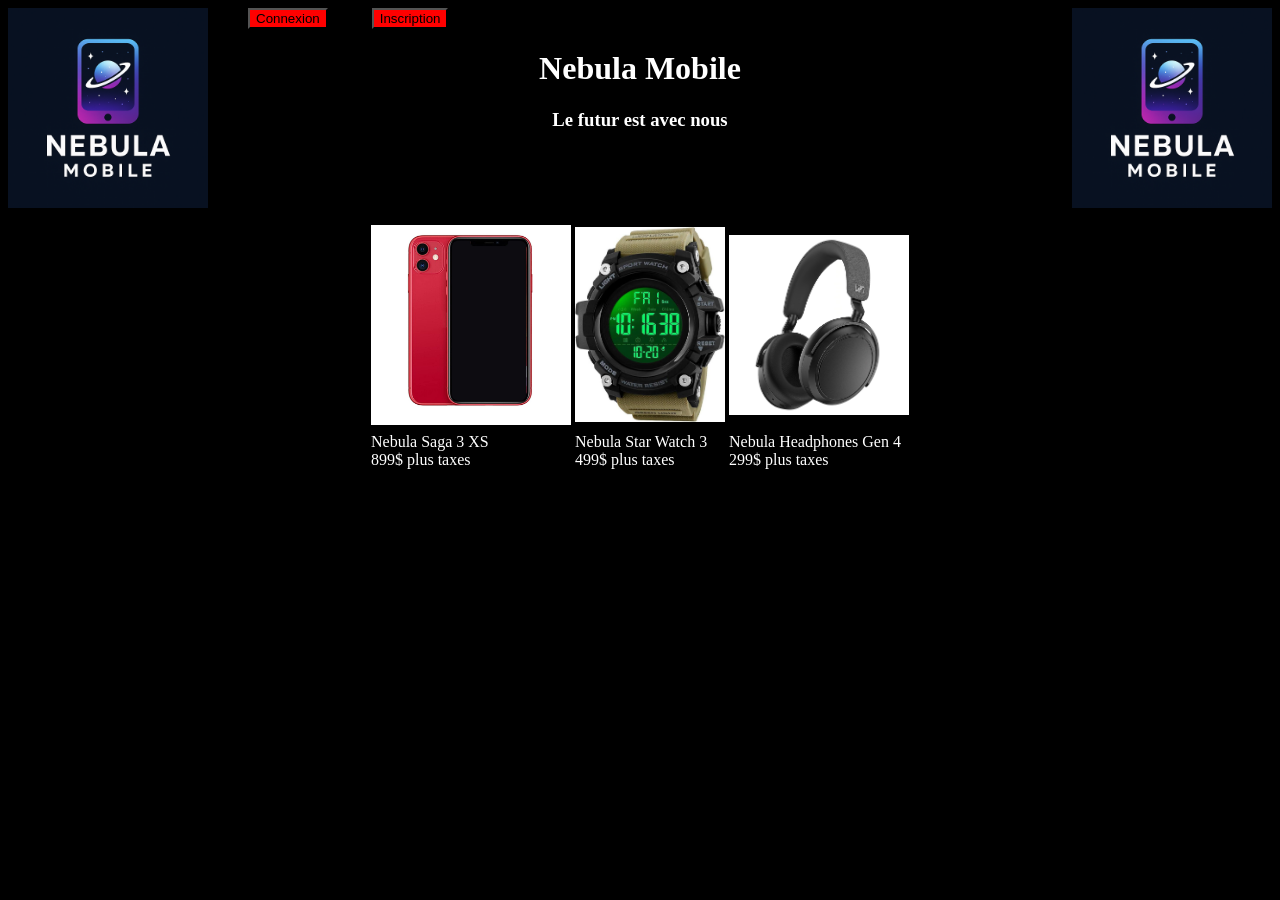
==== index.html @ f7d075dc "project innit add project files" ====
<!DOCTYPE html>
<html lang="fr" dir="ltr">
<head>
  <meta charset="UTF-8">
  <title>Nebula Mobile</title>
  <link rel="icon" href="img/favicon.png" type="image/png">

  <style>
    button {
      background-color: red;
    }
    .button {
      display: none;
    }
  </style>

  <!-- Chargement du script principal -->
  <script src="script.js" defer></script>
</head>

<body bgcolor="black">

<!--Top bar menu-->
<div id="topMenu" style="margin:20px; font-family:Verdana; text-align:center; display:none">
  <div id="contenu">
    <a href="index.html" style="margin:40px; color:white; text-decoration:none;">Accueil</a>
    <a href="html/téléphones.html" style="margin:40px; color:white; text-decoration:none;">Téléphones</a>
    <a href="html/accésoires.html" style="margin:40px; color:white; text-decoration:none;">Accésoires</a>
    <a href="html/montres.html" style="margin:40px; color:white; text-decoration:none;">Montres</a>
    <button id="logoutbutton" style="margin-left:40px;">Déconnexion</button>
  </div>
</div>

<button id="loginbutton" style="margin-left:40px;">Connexion</button>
<button id="signupbutton" style="margin-left:40px;">Inscription</button>


<!--Website title-->
<img src="img/nebula mobile logo.png" align="left" width="200" alt="Le logo de Nebula Mobile"/>
<img src="img/nebula mobile logo.png" align="right" width="200" alt="Le logo de Nebula Mobile"/>

<center>
  <font color="white" face="Verdana">
    <h1>Nebula Mobile</h1>
    <h3>Le futur est avec nous</h3>
  </font>
</center>

<br><br><br><br>

<!-- Available Phones-->
<table align="center">
  <tr>
    <th><img src="img/phone.img" alt="Téléphone Nebula Saga 3 XS" width="200"></th>
    <th><img src="img/Nebula Star Watch 3.jpg" alt="Nebula Star Watch 3" width="150"></th>
    <th><img src="img/Headphones._SL1500.jpg" alt="Téléphone Nebula Z Series 11" width="180"></th>
  </tr>
  <tr>
    <td><font face="Verdana" color="white" align="center">
      <a href="html/Nebula Saga 3 XS.html" style="text-decoration:none; color:white">Nebula Saga 3 XS<br>899$ plus taxes</a>
    </font></td>
    <td><font face="Verdana" color="white" align="center">
      <a href="html/Nebula Star Watch 3.html" style="text-decoration:none; color:white">Nebula Star Watch 3<br>499$ plus taxes</a>
    </font></td>
    <td><font face="Verdana" color="white" align="center">
      <a href="html/Nebula Headphones Gen 4.html" style="text-decoration:none; color:white">Nebula Headphones Gen 4<br>299$ plus taxes</a>
    </font></td>
  </tr>
</table>

</body>
</html>
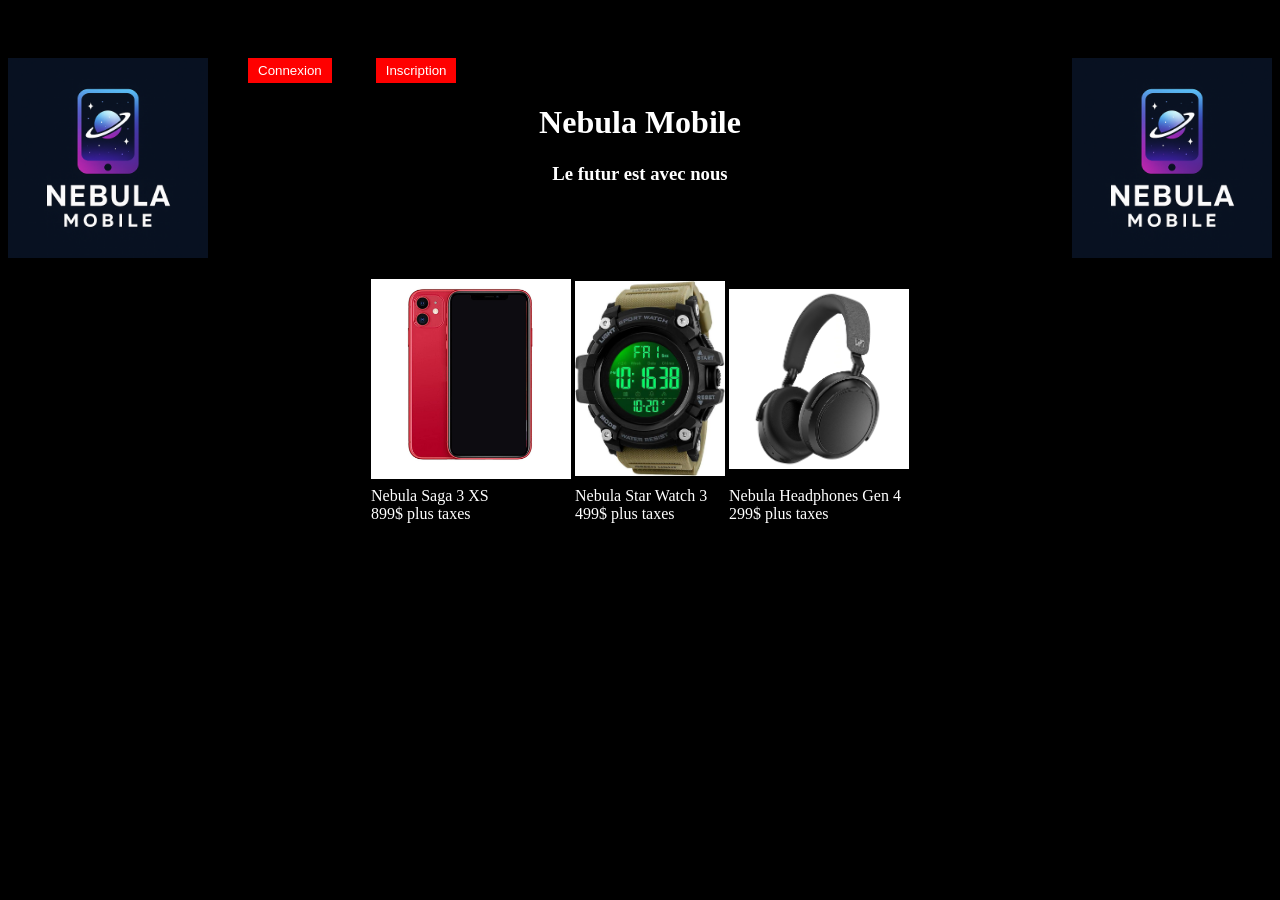
==== commit 4326d982: "fixed multiples problems with application - flickering (html body in wrong closure) - head menu disp" ====
--- a/index.html
+++ b/index.html
@@ -4,15 +4,7 @@
   <meta charset="UTF-8">
   <title>Nebula Mobile</title>
   <link rel="icon" href="img/favicon.png" type="image/png">
-
-  <style>
-    button {
-      background-color: red;
-    }
-    .button {
-      display: none;
-    }
-  </style>
+  <link rel="stylesheet" href="style.css">
 
   <!-- Chargement du script principal -->
   <script src="script.js" defer></script>
@@ -21,11 +13,11 @@
 <body bgcolor="black">
 
 <!--Top bar menu-->
-<div id="topMenu" style="margin:20px; font-family:Verdana; text-align:center; display:none">
+<div id="topMenu" style="margin:20px; font-family:Verdana; text-align:center;">
   <div id="contenu">
     <a href="index.html" style="margin:40px; color:white; text-decoration:none;">Accueil</a>
-    <a href="html/téléphones.html" style="margin:40px; color:white; text-decoration:none;">Téléphones</a>
-    <a href="html/accésoires.html" style="margin:40px; color:white; text-decoration:none;">Accésoires</a>
+    <a href="html/telephones.html" style="margin:40px; color:white; text-decoration:none;">Téléphones</a>
+    <a href="html/accessoires.html" style="margin:40px; color:white; text-decoration:none;">Accésoires</a>
     <a href="html/montres.html" style="margin:40px; color:white; text-decoration:none;">Montres</a>
     <button id="logoutbutton" style="margin-left:40px;">Déconnexion</button>
   </div>
@@ -36,8 +28,8 @@
 
 
 <!--Website title-->
-<img src="img/nebula mobile logo.png" align="left" width="200" alt="Le logo de Nebula Mobile"/>
-<img src="img/nebula mobile logo.png" align="right" width="200" alt="Le logo de Nebula Mobile"/>
+<img src="img/nebula-mobile-logo.png" align="left" width="200" alt="Le logo de Nebula Mobile"/>
+<img src="img/nebula-mobile-logo.png" align="right" width="200" alt="Le logo de Nebula Mobile"/>
 
 <center>
   <font color="white" face="Verdana">
@@ -51,19 +43,19 @@
 <!-- Available Phones-->
 <table align="center">
   <tr>
-    <th><img src="img/phone.img" alt="Téléphone Nebula Saga 3 XS" width="200"></th>
-    <th><img src="img/Nebula Star Watch 3.jpg" alt="Nebula Star Watch 3" width="150"></th>
+    <th><img src="img/phone.jpg" alt="Téléphone Nebula Saga 3 XS" width="200"></th>
+    <th><img src="img/Nebula-Star-Watch-3.jpg" alt="Nebula Star Watch 3" width="150"></th>
     <th><img src="img/Headphones._SL1500.jpg" alt="Téléphone Nebula Z Series 11" width="180"></th>
   </tr>
   <tr>
     <td><font face="Verdana" color="white" align="center">
-      <a href="html/Nebula Saga 3 XS.html" style="text-decoration:none; color:white">Nebula Saga 3 XS<br>899$ plus taxes</a>
+      <a href="html/Nebula-Saga-3-XS.html" style="text-decoration:none; color:white">Nebula Saga 3 XS<br>899$ plus taxes</a>
     </font></td>
     <td><font face="Verdana" color="white" align="center">
-      <a href="html/Nebula Star Watch 3.html" style="text-decoration:none; color:white">Nebula Star Watch 3<br>499$ plus taxes</a>
+      <a href="html/Nebula-Star-Watch-3.html" style="text-decoration:none; color:white">Nebula Star Watch 3<br>499$ plus taxes</a>
     </font></td>
     <td><font face="Verdana" color="white" align="center">
-      <a href="html/Nebula Headphones Gen 4.html" style="text-decoration:none; color:white">Nebula Headphones Gen 4<br>299$ plus taxes</a>
+      <a href="html/Nebula-Headphones-Gen-4.html" style="text-decoration:none; color:white">Nebula Headphones Gen 4<br>299$ plus taxes</a>
     </font></td>
   </tr>
 </table>
--- a/style.css
+++ b/style.css
@@ -0,0 +1,20 @@
+/* Hide authentication buttons by default to prevent flickering */
+#loginbutton,
+#signupbutton {
+  display: none;
+}
+
+/* Use visibility instead of display for topMenu to prevent layout reflow */
+#topMenu {
+  visibility: hidden;
+  /* Space is reserved, but element is invisible - prevents flickering */
+}
+
+/* Button styling */
+button {
+  background-color: red;
+  color: white;
+  border: none;
+  cursor: pointer;
+  padding: 5px 10px;
+}
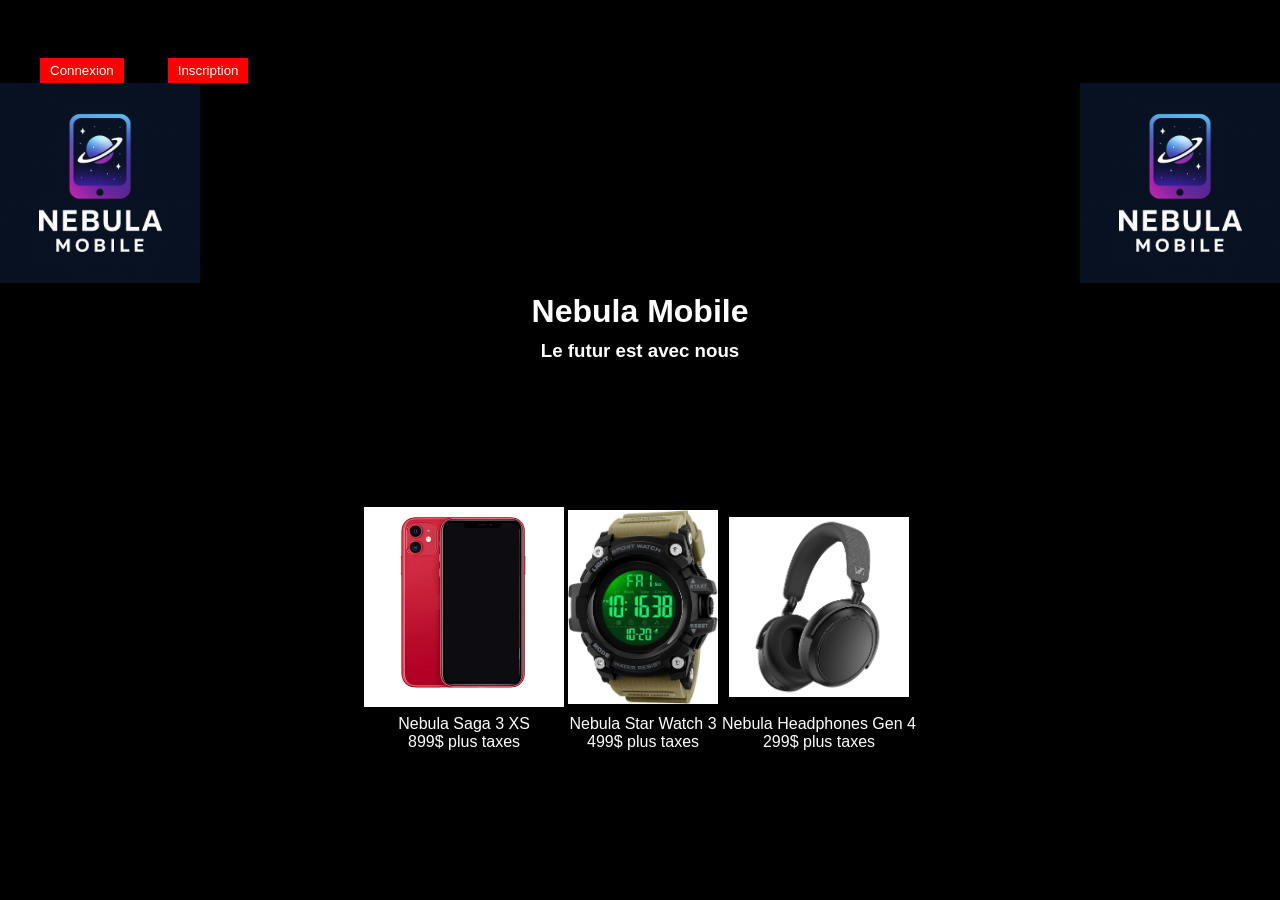
==== commit 40d9054c: "- extract inline css styles from html to css file - remove deprecated tags" ====
--- a/index.html
+++ b/index.html
@@ -2,6 +2,7 @@
 <html lang="fr" dir="ltr">
 <head>
   <meta charset="UTF-8">
+  <meta name="viewport" content="width=device-width, initial-scale=1.0">
   <title>Nebula Mobile</title>
   <link rel="icon" href="img/favicon.png" type="image/png">
   <link rel="stylesheet" href="style.css">
@@ -10,7 +11,7 @@
   <script src="script.js" defer></script>
 </head>
 
-<body bgcolor="black">
+<body>
 
 <!--Top bar menu-->
 <div id="topMenu" style="margin:20px; font-family:Verdana; text-align:center;">
@@ -28,35 +29,35 @@
 
 
 <!--Website title-->
-<img src="img/nebula-mobile-logo.png" align="left" width="200" alt="Le logo de Nebula Mobile"/>
-<img src="img/nebula-mobile-logo.png" align="right" width="200" alt="Le logo de Nebula Mobile"/>
+<div class="header-logos">
+  <img src="img/nebula-mobile-logo.png" class="logo-left" width="200" alt="Le logo de Nebula Mobile"/>
+  <img src="img/nebula-mobile-logo.png" class="logo-right" width="200" alt="Le logo de Nebula Mobile"/>
+</div>
 
-<center>
-  <font color="white" face="Verdana">
-    <h1>Nebula Mobile</h1>
-    <h3>Le futur est avec nous</h3>
-  </font>
-</center>
+<div class="header-text">
+  <h1>Nebula Mobile</h1>
+  <h3>Le futur est avec nous</h3>
+</div>
 
 <br><br><br><br>
 
 <!-- Available Phones-->
-<table align="center">
+<table class="products-table">
   <tr>
     <th><img src="img/phone.jpg" alt="Téléphone Nebula Saga 3 XS" width="200"></th>
     <th><img src="img/Nebula-Star-Watch-3.jpg" alt="Nebula Star Watch 3" width="150"></th>
     <th><img src="img/Headphones._SL1500.jpg" alt="Téléphone Nebula Z Series 11" width="180"></th>
   </tr>
   <tr>
-    <td><font face="Verdana" color="white" align="center">
+    <td class="product-info">
       <a href="html/Nebula-Saga-3-XS.html" style="text-decoration:none; color:white">Nebula Saga 3 XS<br>899$ plus taxes</a>
-    </font></td>
-    <td><font face="Verdana" color="white" align="center">
+    </td>
+    <td class="product-info">
       <a href="html/Nebula-Star-Watch-3.html" style="text-decoration:none; color:white">Nebula Star Watch 3<br>499$ plus taxes</a>
-    </font></td>
-    <td><font face="Verdana" color="white" align="center">
+    </td>
+    <td class="product-info">
       <a href="html/Nebula-Headphones-Gen-4.html" style="text-decoration:none; color:white">Nebula Headphones Gen 4<br>299$ plus taxes</a>
-    </font></td>
+    </td>
   </tr>
 </table>
 
--- a/style.css
+++ b/style.css
@@ -1,3 +1,10 @@
+/* Body styling */
+body {
+  background-color: black;
+  margin: 0;
+  padding: 0;
+}
+
 /* Hide authentication buttons by default to prevent flickering */
 #loginbutton,
 #signupbutton {
@@ -18,3 +25,43 @@
   cursor: pointer;
   padding: 5px 10px;
 }
+
+/* Header logo positioning */
+.header-logos {
+  position: relative;
+  height: 200px;
+}
+
+.logo-left {
+  position: absolute;
+  left: 0;
+}
+
+.logo-right {
+  position: absolute;
+  right: 0;
+}
+
+/* Header text styling */
+.header-text {
+  color: white;
+  font-family: Verdana, sans-serif;
+  text-align: center;
+}
+
+.header-text h1,
+.header-text h3 {
+  margin: 10px 0;
+}
+
+/* Products table styling */
+.products-table {
+  margin: 0 auto;
+  margin-top: 60px;
+}
+
+.product-info {
+  font-family: Verdana, sans-serif;
+  color: white;
+  text-align: center;
+}
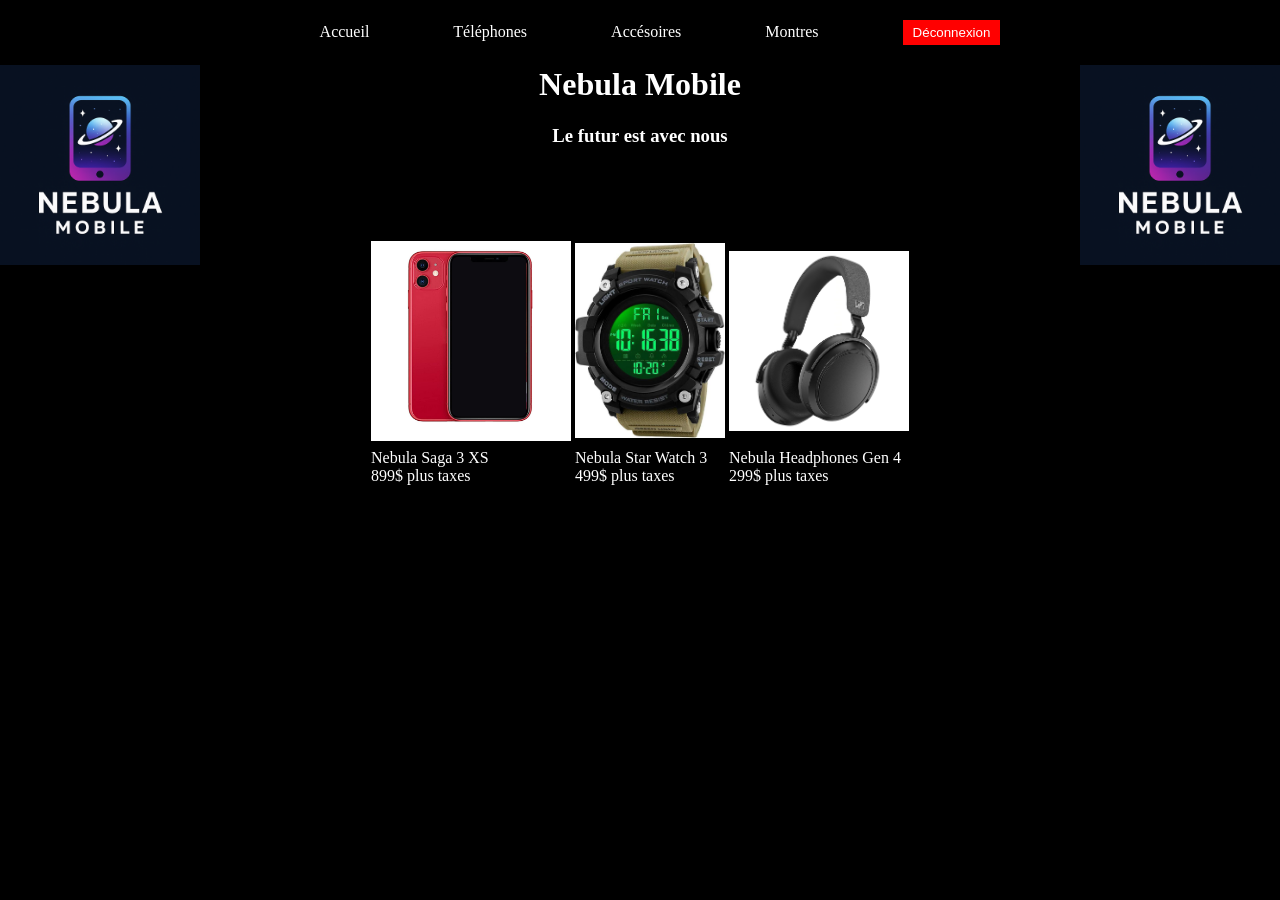
==== commit 7b89b088: "I sorted the files to their type." ====
--- a/index.html
+++ b/index.html
@@ -2,16 +2,15 @@
 <html lang="fr" dir="ltr">
 <head>
   <meta charset="UTF-8">
-  <meta name="viewport" content="width=device-width, initial-scale=1.0">
   <title>Nebula Mobile</title>
   <link rel="icon" href="img/favicon.png" type="image/png">
   <link rel="stylesheet" href="style.css">
 
   <!-- Chargement du script principal -->
-  <script src="script.js" defer></script>
+  <script src="javascript/script.js" defer></script>
 </head>
 
-<body>
+<body bgcolor="black">
 
 <!--Top bar menu-->
 <div id="topMenu" style="margin:20px; font-family:Verdana; text-align:center;">
@@ -29,35 +28,35 @@
 
 
 <!--Website title-->
-<div class="header-logos">
-  <img src="img/nebula-mobile-logo.png" class="logo-left" width="200" alt="Le logo de Nebula Mobile"/>
-  <img src="img/nebula-mobile-logo.png" class="logo-right" width="200" alt="Le logo de Nebula Mobile"/>
-</div>
+<img src="img/nebula-mobile-logo.png" align="left" width="200" alt="Le logo de Nebula Mobile"/>
+<img src="img/nebula-mobile-logo.png" align="right" width="200" alt="Le logo de Nebula Mobile"/>
 
-<div class="header-text">
-  <h1>Nebula Mobile</h1>
-  <h3>Le futur est avec nous</h3>
-</div>
+<center>
+  <font color="white" face="Verdana">
+    <h1>Nebula Mobile</h1>
+    <h3>Le futur est avec nous</h3>
+  </font>
+</center>
 
 <br><br><br><br>
 
 <!-- Available Phones-->
-<table class="products-table">
+<table align="center">
   <tr>
     <th><img src="img/phone.jpg" alt="Téléphone Nebula Saga 3 XS" width="200"></th>
     <th><img src="img/Nebula-Star-Watch-3.jpg" alt="Nebula Star Watch 3" width="150"></th>
     <th><img src="img/Headphones._SL1500.jpg" alt="Téléphone Nebula Z Series 11" width="180"></th>
   </tr>
   <tr>
-    <td class="product-info">
+    <td><font face="Verdana" color="white" align="center">
       <a href="html/Nebula-Saga-3-XS.html" style="text-decoration:none; color:white">Nebula Saga 3 XS<br>899$ plus taxes</a>
-    </td>
-    <td class="product-info">
+    </font></td>
+    <td><font face="Verdana" color="white" align="center">
       <a href="html/Nebula-Star-Watch-3.html" style="text-decoration:none; color:white">Nebula Star Watch 3<br>499$ plus taxes</a>
-    </td>
-    <td class="product-info">
+    </font></td>
+    <td><font face="Verdana" color="white" align="center">
       <a href="html/Nebula-Headphones-Gen-4.html" style="text-decoration:none; color:white">Nebula Headphones Gen 4<br>299$ plus taxes</a>
-    </td>
+    </font></td>
   </tr>
 </table>
 
--- a/style.css
+++ b/style.css
@@ -9,12 +9,6 @@
 #loginbutton,
 #signupbutton {
   display: none;
-}
-
-/* Use visibility instead of display for topMenu to prevent layout reflow */
-#topMenu {
-  visibility: hidden;
-  /* Space is reserved, but element is invisible - prevents flickering */
 }
 
 /* Button styling */
